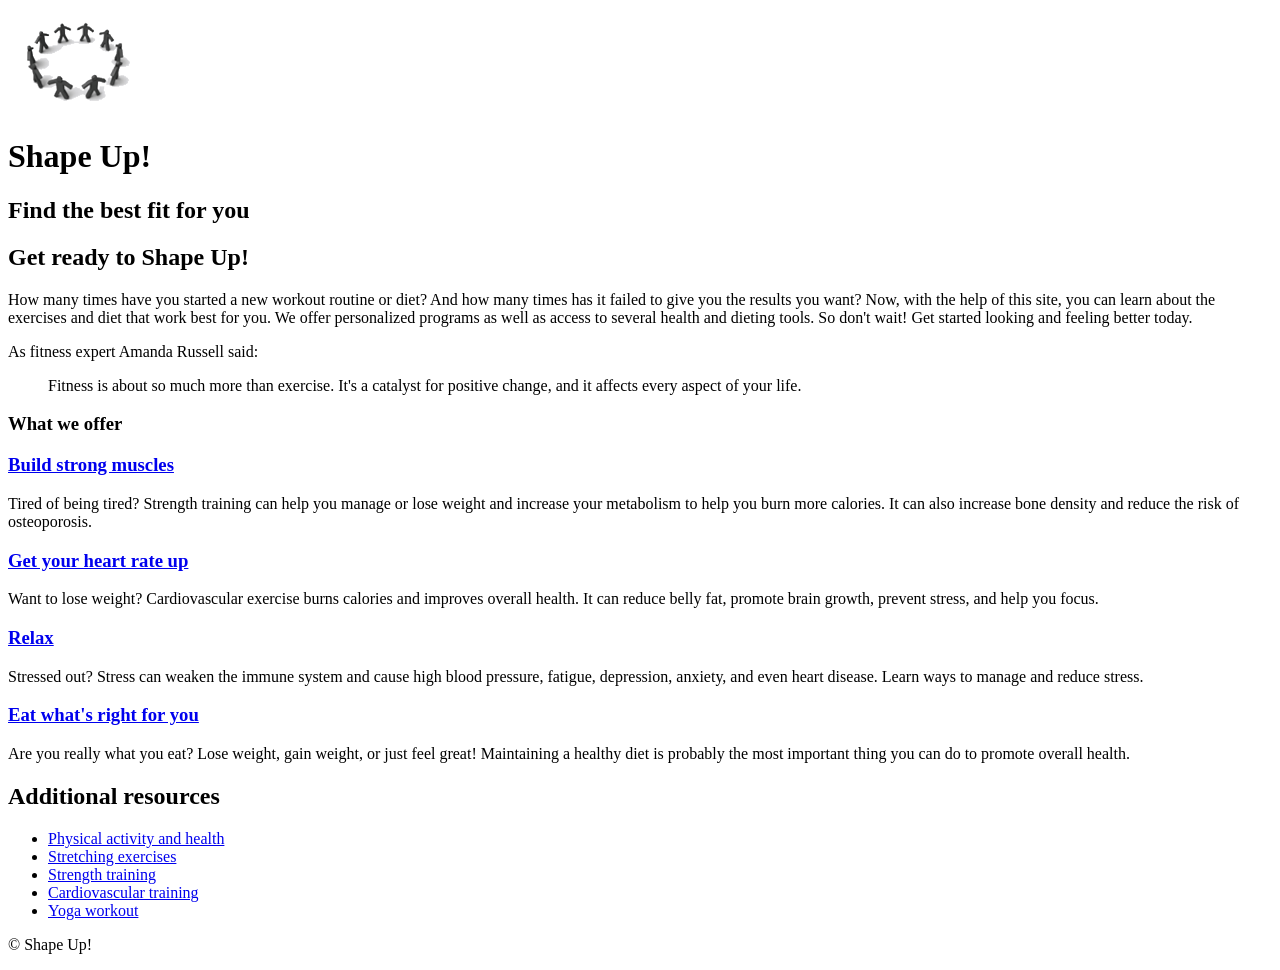
==== ch03/index.html @ b5bdf059 "Add Chapter 3 Shape Up home page" ====
<!DOCTYPE html>
<html lang="en">
<head>
	<meta charset="UTF-8">
	<meta name="viewport" content="width=device-width, initial-scale=1.0">
	<title>Shape Up!</title>
	<link rel="icon" type="image/x-icon" href="images/favicon.ico">
</head>

<body>
	<header>
		<img src="images/shape_up_logo.png" alt="Shape Up! logo">
		<h1>Shape Up!</h1>
		<h2>Find the best fit for you</h2>
	</header>

	<main>
		<section>
			<h2>Get ready to Shape Up!</h2>
			<p>How many times have you started a new workout routine or diet? And how many times has it failed to give you the results you want? Now, with the help of this site, you can learn about the exercises and diet that work best for you. We offer personalized programs as well as access to several health and dieting tools. So don't wait! Get started looking and feeling better today.</p>

			<p>As fitness expert Amanda Russell said:</p>

			<blockquote>
				<p>Fitness is about so much more than exercise. It's a catalyst for positive change, and it affects every aspect of your life.</p>
			</blockquote>

			<h3>What we offer</h3>

			<h3><a href="strength/strength.html">Build strong muscles</a></h3>
			<p>Tired of being tired? Strength training can help you manage or lose weight and increase your metabolism to help you burn more calories. It can also increase bone density and reduce the risk of osteoporosis.</p>

			<h3><a href="cardio/cardio.html">Get your heart rate up</a></h3>
			<p>Want to lose weight? Cardiovascular exercise burns calories and improves overall health. It can reduce belly fat, promote brain growth, prevent stress, and help you focus.</p>

			<h3><a href="stress/stress.html">Relax</a></h3>
			<p>Stressed out? Stress can weaken the immune system and cause high blood pressure, fatigue, depression, anxiety, and even heart disease. Learn ways to manage and reduce stress.</p>

			<h3><a href="diet/diet.html">Eat what's right for you</a></h3>
			<p>Are you really what you eat? Lose weight, gain weight, or just feel great! Maintaining a healthy diet is probably the most important thing you can do to promote overall health.</p>
		</section>

		<aside>
			<h2>Additional resources</h2>
			<ul>
				<li><a href="https://www.cdc.gov/physical-activity-basics/benefits/index.html">Physical activity and health</a></li>
				<li><a href="https://www.heart.org/en/healthy-living/fitness/fitness-basics/flexibility-exercise-stretching">Stretching exercises</a></li>
				<li><a href="https://www.heart.org/en/healthy-living/fitness/fitness-basics/strength-and-resistance-training-exercise">Strength training</a></li>
				<li><a href="https://www.health.harvard.edu/exercise-and-fitness/interval-training-for-a-stronger-heart">Cardiovascular training</a></li>
				<li><a href="https://www.self.com/gallery/power-yoga-workout">Yoga workout</a></li>
			</ul>
		</aside>
	</main>

	<footer>
		<p>&copy; Shape Up!</p>
	</footer>
</body>
</html>
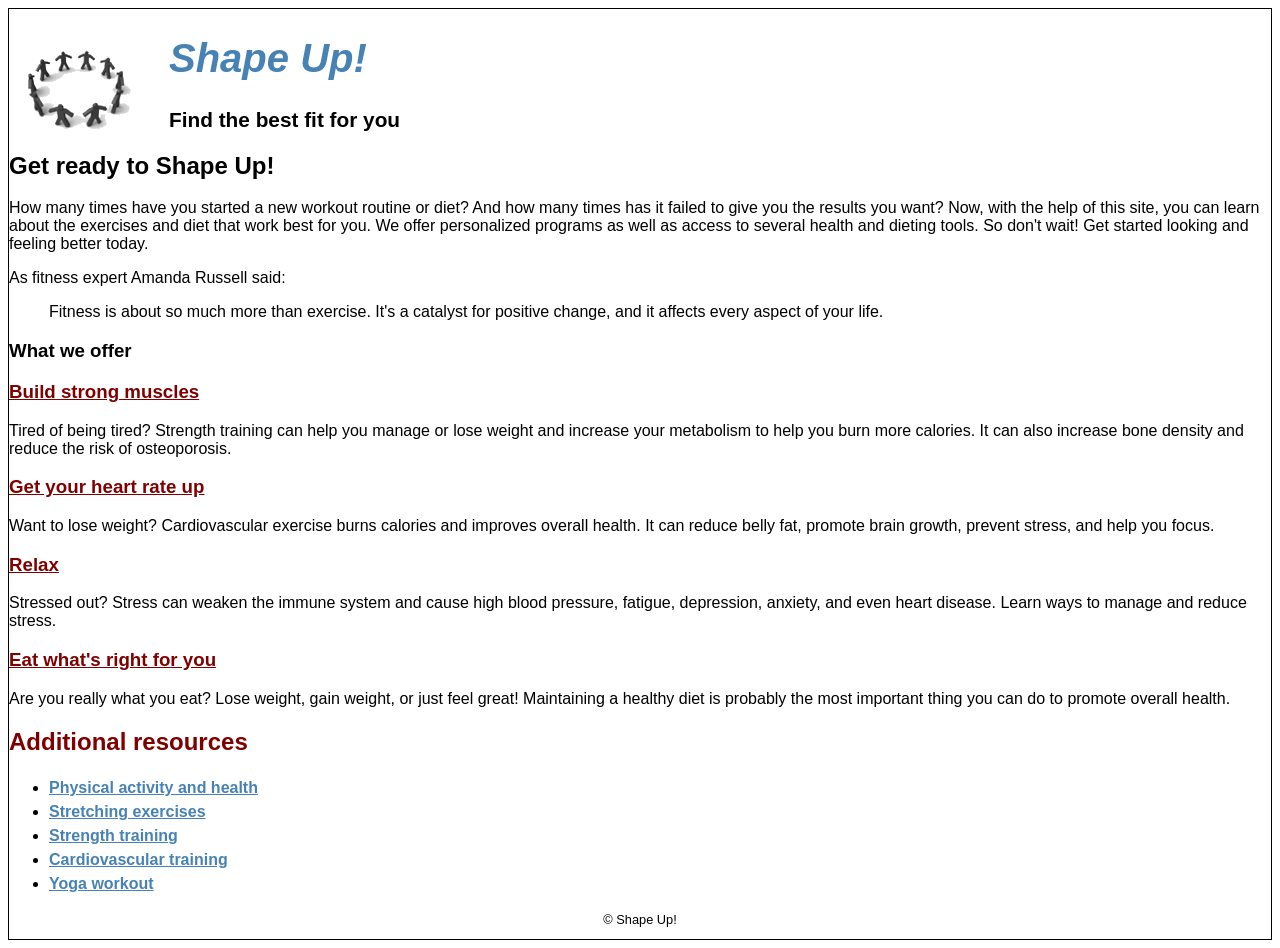
==== commit 241e76de: "Add CSS styles for Chapter 3 home page" ====
--- a/ch03/index.html
+++ b/ch03/index.html
@@ -5,6 +5,7 @@
 	<meta name="viewport" content="width=device-width, initial-scale=1.0">
 	<title>Shape Up!</title>
 	<link rel="icon" type="image/x-icon" href="images/favicon.ico">
+	<link rel="stylesheet" href="styles/main.css">
 </head>
 
 <body>
--- a/ch03/styles/main.css
+++ b/ch03/styles/main.css
@@ -0,0 +1,74 @@
+/* Border around entire page */
+body {
+    border: 1px solid black;
+}
+
+/* Default font for document */
+body {
+    font-family: Arial, Helvetica, sans-serif;
+}
+
+/* All links bold */
+a {
+    font-weight: bold;
+}
+
+/* h1 font size */
+h1 {
+    font-size: 2.5em;
+}
+
+/* Header headings */
+header h1 {
+    font-size: 2.5em;
+    color: steelblue;
+    font-style: italic;
+}
+
+header h2 {
+    font-size: 1.3em;
+}
+
+/* Header image */
+header img {
+    float: left;
+    margin-right: 20px;
+}
+
+/* Section links - maroon visited/unvisited, steelblue on hover/focus */
+section a:link,
+section a:visited {
+    color: maroon;
+}
+
+section a:hover,
+section a:focus {
+    color: steelblue;
+}
+
+/* Aside heading */
+aside h2 {
+    color: maroon;
+}
+
+/* Aside list */
+aside ul {
+    line-height: 1.5;
+}
+
+/* Aside links - steelblue visited/unvisited, maroon on hover/focus */
+aside a:link,
+aside a:visited {
+    color: steelblue;
+}
+
+aside a:hover,
+aside a:focus {
+    color: maroon;
+}
+
+/* Footer */
+footer {
+    font-size: 0.8em;
+    text-align: center;
+}
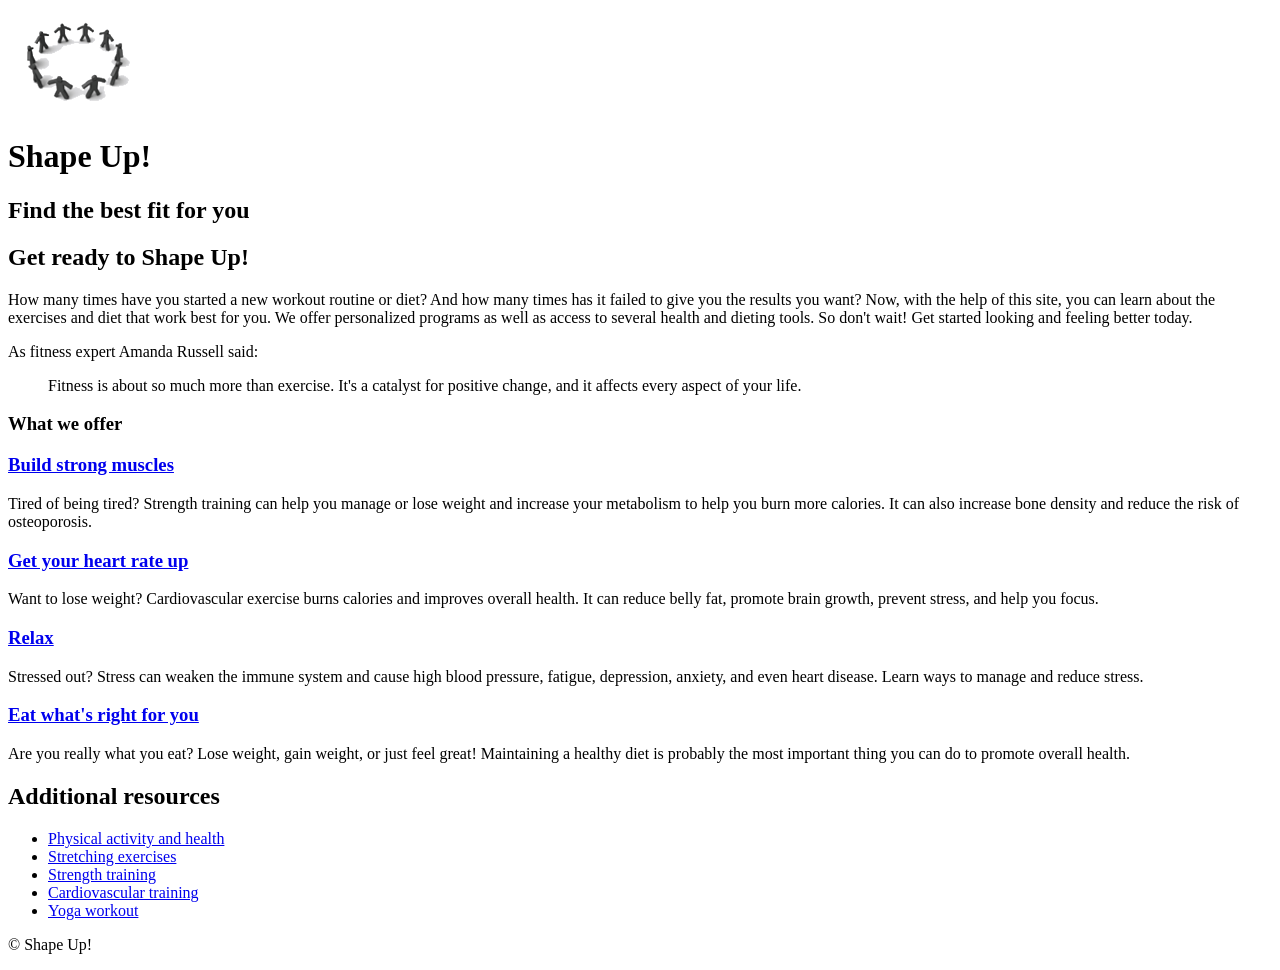
==== commit 82d7492f: "Restore previous chapter folders removed by git rename detection Co-Authored-By: Claude Sonnet 4.6 <" ====
--- a/ch03/index.html
+++ b/ch03/index.html
@@ -5,7 +5,6 @@
 	<meta name="viewport" content="width=device-width, initial-scale=1.0">
 	<title>Shape Up!</title>
 	<link rel="icon" type="image/x-icon" href="images/favicon.ico">
-	<link rel="stylesheet" href="styles/main.css">
 </head>
 
 <body>
